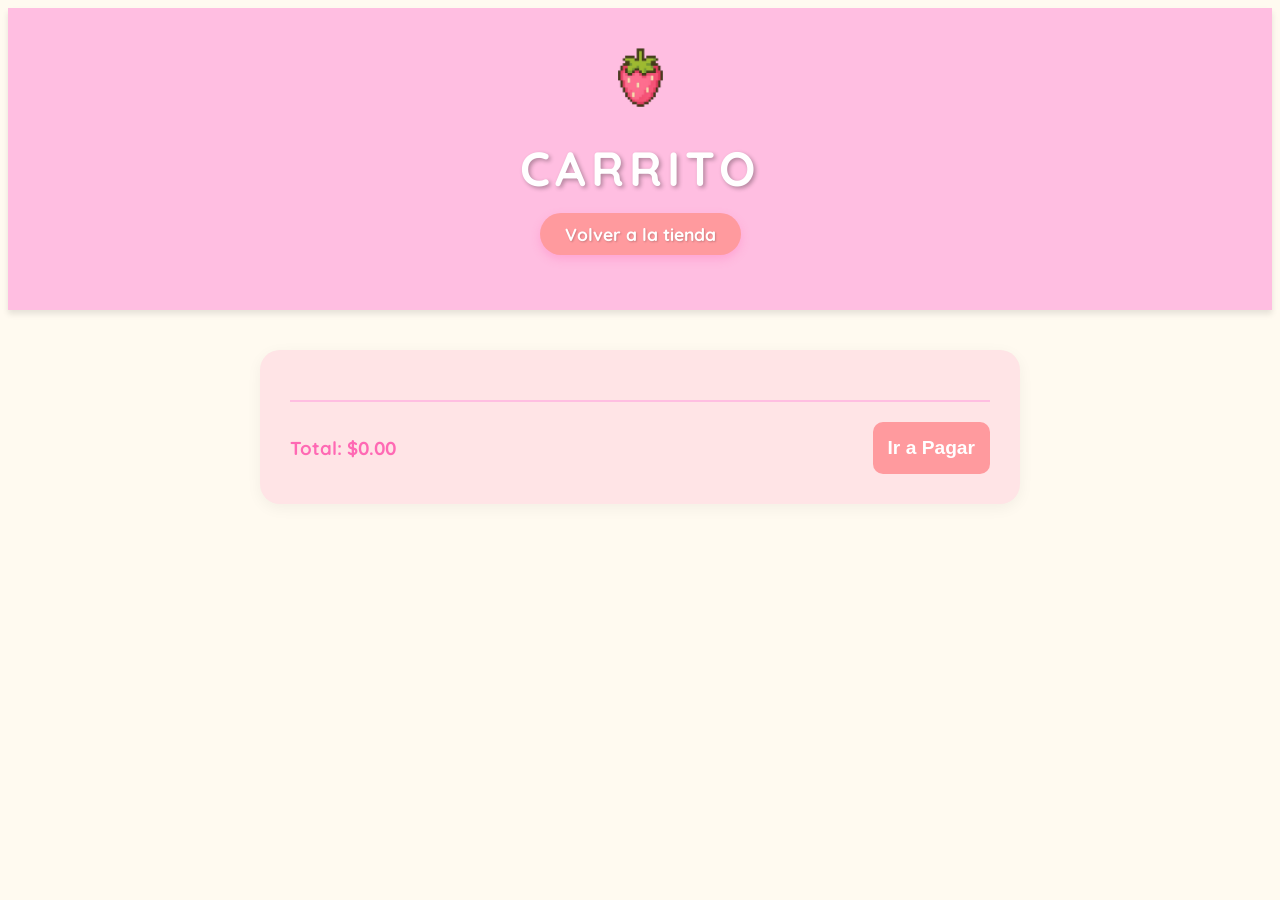
==== Carrito.html @ a18e7fa4 "Add files via upload Actualización final" ====
<!DOCTYPE html>
<html lang="es">

<head>
    <meta charset="UTF-8">
    <meta name="viewport" content="width=device-width, initial-scale=1.0">
    <title>Carrito | HachiWawa</title>
    <link href="https://fonts.googleapis.com/css2?family=Quicksand:wght@300;400;500;600;700&display=swap"
        rel="stylesheet">
    <link rel="stylesheet" href="style_P.css">
</head>

<body>
    <header>
        <h1>
            <img src="Logo.png" alt="Logo" class="logo-titulo">
            <p>

            </p>
            Carrito
        </h1>
        <nav>
            <a href="index.html" class="btn-volver-tienda">Volver a la tienda</a>
        </nav>
    </header>

    <main>
        <section class="formulario-pago" style="max-width: 700px; margin: 40px auto;">
            <div id="lista-carrito"></div>
            <hr style="border: 1px solid #ffbee1; margin: 20px 0;">
            <div style="display: flex; justify-content: space-between; align-items: center;">
                <h3 style="color: #ff69b4; margin: 0;">Total: $<span id="total-pago">0.00</span></h3>

                <button class="btn-comprar" onclick="window.open('checkout.html', '_blank')">Ir a Pagar</button>
            </div>
        </section>
    </main>

    <script src="carrito.js"></script>
</body>

</html>
---- style_P.css ----
body {
  font-family: quicksand, sans-serif;
  background-color: #fffaf0;
  image-rendering: auto;
  color: #333;
  background-image: url("https://media2.giphy.com/media/v1.Y2lkPTc5MGI3NjExYjV6aXlhNWN4eWU3bGZxN3dlNjBqNXYyOTVtbWJlMTNhczc4dDUyYSZlcD12MV9pbnRlcm5hbF9naWZfYnlfaWQmY3Q9Zw/JrZHAQT0CxmkPWj9LZ/giphy.gif");
}

header {
  background-color: #ffbee1;
  padding: 40px 20px;
  text-align: center;
  border-bottom-left-radius: 2px solid #ff69b4;
  border-bottom-right-radius: 2px solid #ff69b4;
  color: #fff;
  margin-bottom: 20px;
  text-shadow: 1px 1px 2px rgba(0, 0, 0, 0.2);
  box-shadow: 0 4px 6px rgba(0, 0, 0, 0.1);
}

header h1 {
  font-size: 3rem;
  font-weight: 700;
  margin: 0;
  color: #fff;
  letter-spacing: 5px;
  text-transform: uppercase;
  text-shadow: 2px 2px 4px rgba(0, 0, 0, 0.3);
}

header p {
  font-size: 1.2rem;
  margin-top: 10px;
  color: #fff;
  text-shadow: 1px 1px 2px rgba(0, 0, 0, 0.2);
}

nav ul {
  list-style-type: none;
  padding: 0;
  margin: 0;
  display: flex;
  justify-content: center;
  gap: 20px;
}
nav a {
  text-decoration: none;
  color: #47002a;
  font-weight: bold;
  transition: color 0.3s ease;
}
nav a:hover {
  color: white;
  text-decoration: underline;
}

main {
  padding: 0 20px;
  max-width: 1000px;
  margin: 40px auto;
}

main h2 {
  text-align: center;
  margin-bottom: 20px;
  color: white;
}
.inicio {
  padding: 15px 60px;
  background-color: #ffe5f3;
  border-radius: 15px;
  margin: 20px auto;
  max-width: 800px;
  box-shadow: 0 4px 8px rgba(0, 0, 0, 0.1);
  text-align: center;
}

.titulo-catalogo {
  text-align: center;
  margin-bottom: 20px;
  color: white;
}

.carrito-contador {
  margin-top: 10px;
  background-color: white;
  color: #fffaf0;
  display: inline-block;
  padding: 10px 20px;
  border-radius: 50px;
  font-weight: bold;
  box-shadow: 0 4px 8px rgba(0, 0, 0, 0.1);
  position: fixed;
  top: 10px;
  right: 20px;
  align-items: center;
  justify-content: center;
  font-size: 1.2rem;
}

.contenedor-productos {
  display: flex;
  justify-content: center;
  gap: 20px;
  flex-wrap: wrap;
}

.producto {
  padding: 20px;
  background-color: #ffe5f3;
  border-radius: 15px;
  text-align: center;
  box-shadow: 0 4px 8px rgba(0, 0, 0, 0.1);
  image-rendering: auto;
}

.producto img {
  width: 200px;
  height: 200px;
  border-radius: 10px;
}

.producto button {
  background-color: white;
  color: black;
  border: 2px solid #ffabdf;
  padding: 8px 15px;
  border-radius: 5px;
  font-size: 13px;
  font-weight: bold;
  margin: 3px;
  cursor: pointer;
}

.producto button:hover {
  background-color: #ff6ec7;
  color: white;
  transform: scale(1.05);
  touch-action: auto;
}

footer {
  background: none;
  padding: 3px;
  text-align: center;
  color: #fff;
  margin-top: 20px;
  border-top-left-radius: 2px solid #ff69b4;
  border-top-right-radius: 2px solid #ff69b4;
}

.toast {
  position: fixed;
  bottom: 20px;
  right: 20px;
  background-color: #ff9a9e;
  color: white;
  padding: 15px 25px;
  border-radius: 5px;
  box-shadow: 0 4px 8px rgba(0, 0, 0, 0.1);
  font-weight: bold;
  opacity: 0;
  transform: translateY(20px);
  transition:
    opacity 0.4s ease,
    transform 0.3s ease;
}
.toast.show {
  opacity: 1;
  transform: translateY(0);
}

#cantidad-carrito {
  color: #ff9a9e;
  font-size: 1.2rem;
  font-weight: 800;
  margin-left: 5px;
}

.formulario-pago {
  background-color: #ffe4e6;
  padding: 30px;
  border-radius: 20px;
  box-shadow: 0 4px 15px rgba(0, 0, 0, 0.05);
  max-width: 500px;
  margin: 0 auto;
}

.grupo-input {
  margin-bottom: 20px;
  display: flex;
  flex-direction: column;
  text-align: left;
}

.grupo-input label {
  font-weight: bold;
  color: #555;
  margin-bottom: 5px;
}

.grupo-input input {
  padding: 12px;
  border: 2px solid #ffe4e6;
  border-radius: 10px;
  font-family: "Quicksand", sans-serif;
  font-size: 1rem;
  transition: border-color 0.3s ease;
}

.grupo-input input:focus {
  outline: none;
  border-color: #ff9a9e;
}

.btn-comprar {
  background-color: #ff9a9e;
  color: white;
  border: none;
  padding: 15px;
  border-radius: 10px;
  font-size: 1.2rem;
  font-weight: bold;
  cursor: pointer;
  transition:
    background-color 0.3s ease,
    transform 0.2s ease;
}

.btn-comprar:hover {
  background-color: #ff6ec7;
  transform: scale(1.05);
}

.btn-volver-tienda {
  display: inline-block;
  margin: 15px auto;
  padding: 10px 25px;
  background-color: #ff9a9e;
  color: white;
  text-decoration: none;
  border-radius: 50px;
  font-weight: bold;
  font-size: 1.1rem;
  box-shadow: 0 4px 10px rgba(255, 105, 180, 0.3);
  transition:
    transform 0.3s ease,
    background-color 0.3s ease;
}

.btn-volver-tienda:hover {
  background-color: #ff6ec7;
  transform: scale(1.08);
}

.opciones-pago {
  display: flex;
  flex-direction: column;
  gap: 10px;
  margin-top: 5px;
}

.opcion-radio {
  display: flex;
  align-items: center;
  padding: 10px 15px;
  background-color: #f9f9f9;
  border: 2px solid #ffe4e6;
  border-radius: 10px;
  cursor: pointer;
  transition: all 0.2s ease;
}

.opcion-radio:hover {
  background-color: #fff0f5;
  border-color: #ff9a9e;
}

.opcion-radio input[type="radio"] {
  margin-right: 10px;
  transform: scale(1.2);
  accent-color: #ff9a9e;
}

.logo-titulo {
  top: 10px;
  left: 18px;
  margin-right: 100;
  width: 45px;
  z-index: 10;
}
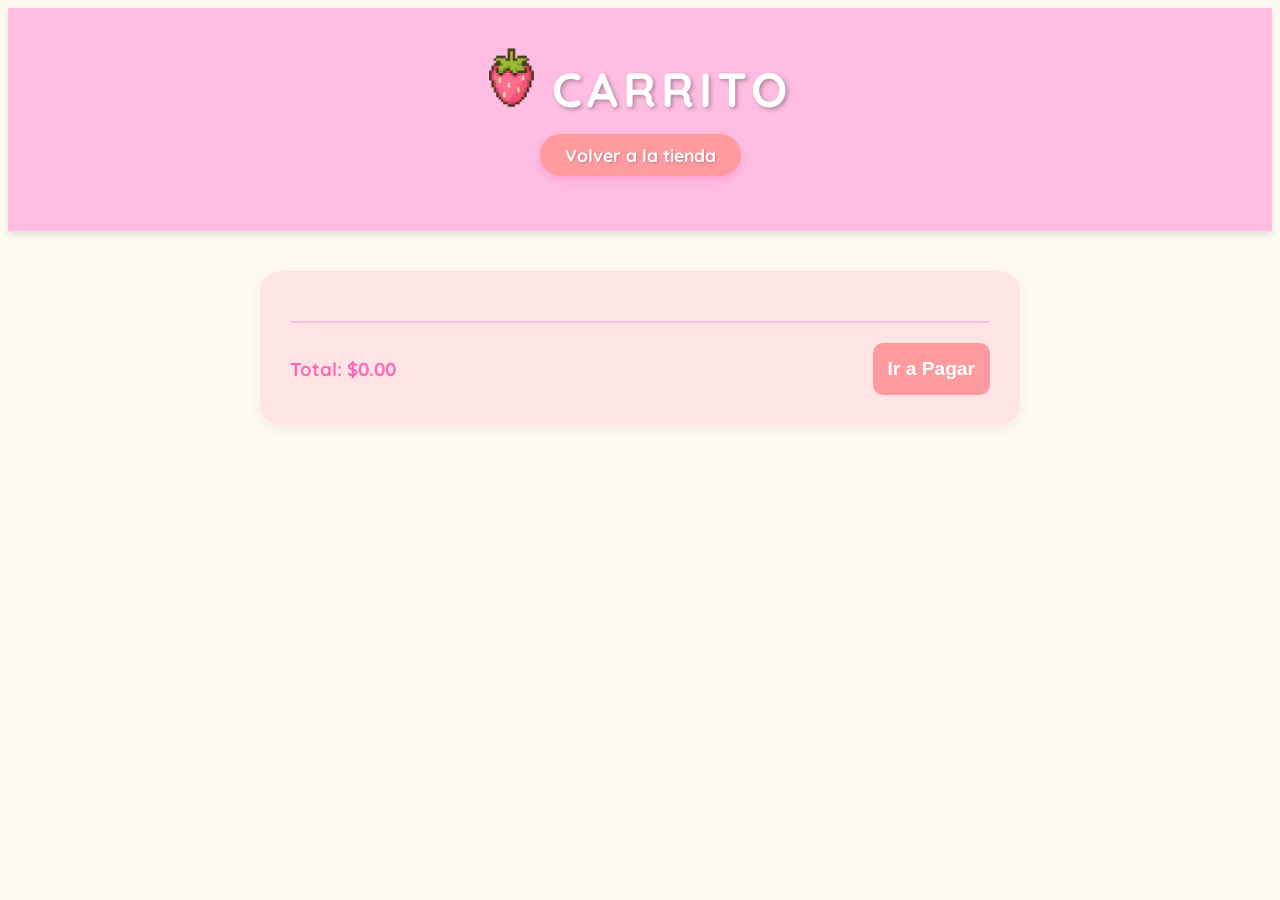
==== commit a28cd3e4: "Add files via upload Actualizacion final parte 2" ====
--- a/Carrito.html
+++ b/Carrito.html
@@ -5,6 +5,7 @@
     <meta charset="UTF-8">
     <meta name="viewport" content="width=device-width, initial-scale=1.0">
     <title>Carrito | HachiWawa</title>
+    <link rel="icon" type="image/png" href="Logo.png">
     <link href="https://fonts.googleapis.com/css2?family=Quicksand:wght@300;400;500;600;700&display=swap"
         rel="stylesheet">
     <link rel="stylesheet" href="style_P.css">
@@ -14,9 +15,6 @@
     <header>
         <h1>
             <img src="Logo.png" alt="Logo" class="logo-titulo">
-            <p>
-
-            </p>
             Carrito
         </h1>
         <nav>
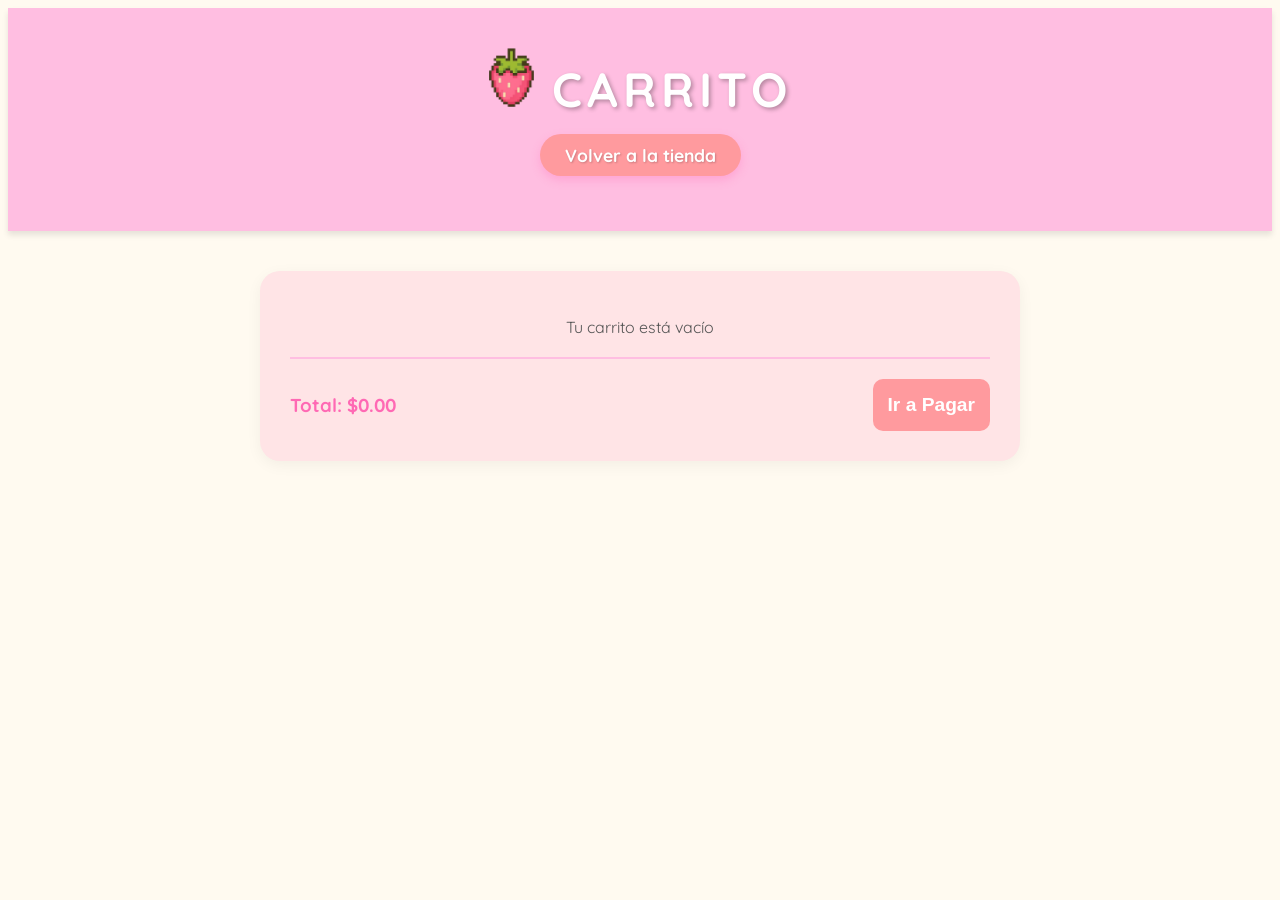
==== commit 62b89a15: "Fix case sensitivity in script source Updated the script source from 'carrito.js' to 'Carrito.js'." ====
--- a/Carrito.html
+++ b/Carrito.html
@@ -34,7 +34,7 @@
         </section>
     </main>
 
-    <script src="carrito.js"></script>
+    <script src="Carrito.js"></script>
 </body>
 
-</html>+</html>
